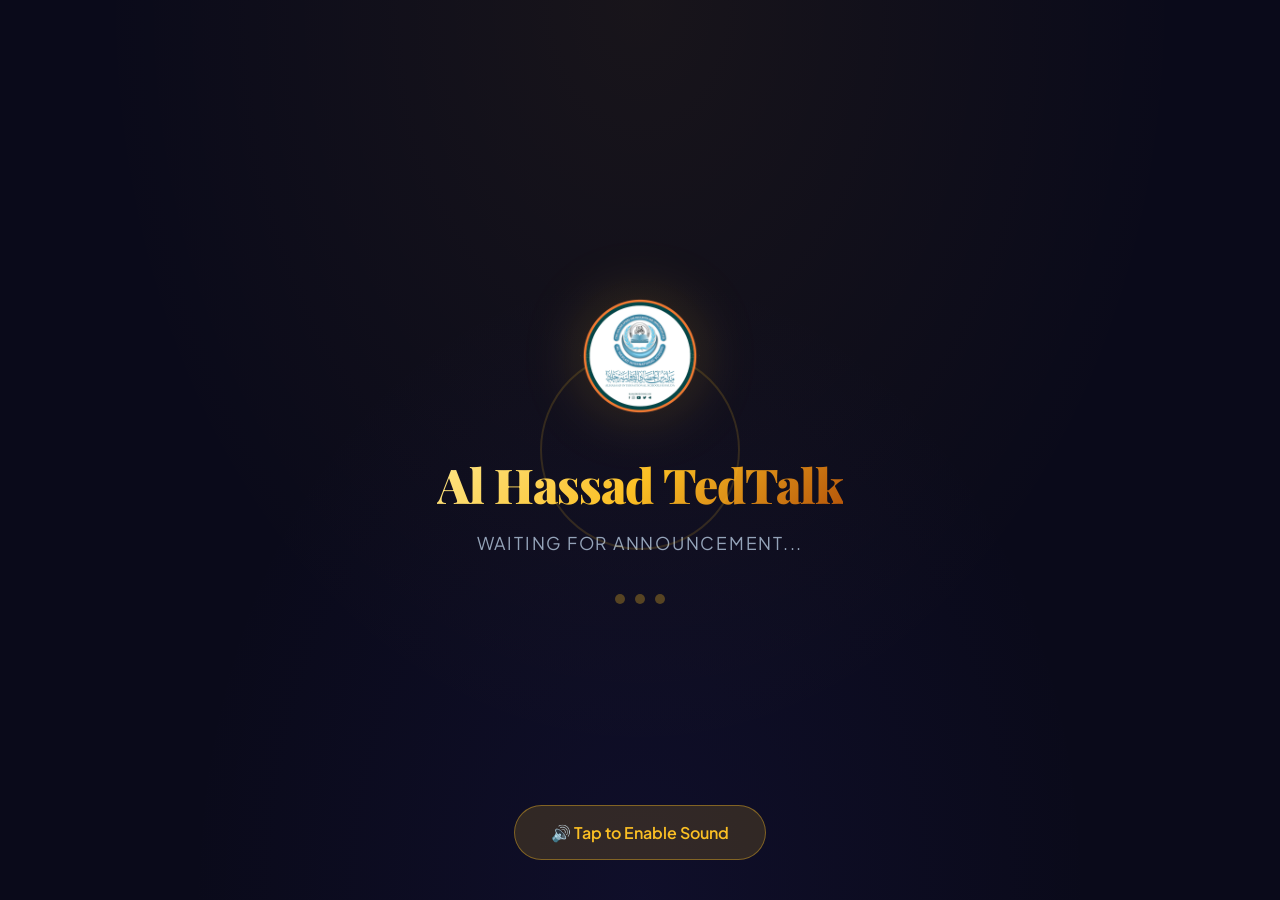
==== winners/index.html @ 760ae35a "Initial commit: Migrating legacy evaluation app to Laravel plan" ====
<!DOCTYPE html>
<html lang="en">
<head>
  <meta charset="UTF-8">
  <meta name="viewport" content="width=device-width, initial-scale=1.0">
  <meta name="theme-color" content="#0a0a1a">
  <title>🏆 Winner Announcement</title>
  <link rel="icon" href="../icons/logo.png" type="image/png">
  <link rel="stylesheet" href="style.css?v=2.0.1">
  <link rel="preconnect" href="https://fonts.googleapis.com">
  <link rel="preconnect" href="https://fonts.gstatic.com" crossorigin>
  <link href="https://fonts.googleapis.com/css2?family=Playfair+Display:wght@700;900&family=Plus+Jakarta+Sans:wght@400;600;700&display=swap" rel="stylesheet">
  <script src="../lib/confetti.js"></script>
  <script src="../lib/supabase.js"></script>
</head>
<body>

  <!-- Idle / Waiting State -->
  <div id="idle-screen" class="idle-screen">
    <div class="idle-content">
      <div class="pulse-ring"></div>
      <img src="../icons/logo.png" alt="Logo" class="idle-logo" id="idle-logo">
      <h1 class="idle-title" id="idle-title">Al Hassad TedTalk</h1>
      <p class="idle-subtitle">Waiting for announcement...</p>
      <div class="idle-dots">
        <span></span><span></span><span></span>
      </div>
    </div>

    <!-- Audio Unlock Overlay -->
    <div id="audio-unlock" class="audio-unlock">
      <button id="unlock-btn" class="unlock-btn">
        🔊 Tap to Enable Sound
      </button>
    </div>

  </div>

  <!-- Winner Reveal State -->
  <div id="winner-screen" class="winner-screen" hidden>
    <canvas id="confetti-canvas"></canvas>

    <div class="winner-content" id="winner-content">
      <!-- Spotlight rays -->
      <div class="spotlight"></div>

      <!-- Trophy icon -->
      <div class="trophy-icon" id="trophy-icon">🏆</div>

      <!-- Winner Photo -->
      <div class="photo-frame" id="photo-frame">
        <img id="winner-photo" src="" alt="Winner" class="winner-photo">
        <div class="photo-glow"></div>
      </div>

      <!-- Winner Name -->
      <h1 class="winner-name" id="winner-name"></h1>

      <!-- Winner Details -->
      <p class="winner-details" id="winner-details"></p>

      <!-- Congratulations Banner -->
      <div class="congrats-banner" id="congrats-banner">
        <span class="star">✦</span>
        <span>CONGRATULATIONS</span>
        <span class="star">✦</span>
      </div>
    </div>

    <!-- Floating Particles -->
    <div class="particles" id="particles"></div>
  </div>

  <!-- Hidden audio elements (Local Files) -->
  <audio id="idle-audio" preload="auto" loop>
    <source src="../audio/idle.mp3" type="audio/mpeg">
  </audio>
  <audio id="celebration-audio" preload="auto">
    <source src="../audio/cheer.mp3" type="audio/mpeg">
  </audio>
  <audio id="drumroll-audio" preload="auto">
    <source src="../audio/drumroll.mp3" type="audio/mpeg">
  </audio>

  <script src="app.js?v=2.0.1"></script>
</body>
</html>
---- winners/style.css ----
/* ===== WINNERS CELEBRATION SCREEN ===== */
/* Design: Dark, cinematic, luxurious. Inspired by award show aesthetics. */

@import url('https://fonts.googleapis.com/css2?family=Playfair+Display:wght@700;900&family=Plus+Jakarta+Sans:wght@400;600;700&display=swap');

*, *::before, *::after {
  box-sizing: border-box;
  margin: 0;
  padding: 0;
}

:root {
  --gold: #fbbf24;
  --gold-bright: #fde68a;
  --gold-dark: #b45309;
  --bg-deep: #0a0a1a;
  --bg-surface: #12122a;
  --text-primary: #f8fafc;
  --text-secondary: #94a3b8;
  --accent-glow: rgba(251, 191, 36, 0.3);
  --font-display: 'Playfair Display', Georgia, serif;
  --font-body: 'Plus Jakarta Sans', system-ui, sans-serif;
}

html, body {
  height: 100%;
  overflow: hidden;
  background: var(--bg-deep);
  color: var(--text-primary);
  font-family: var(--font-body);
  -webkit-font-smoothing: antialiased;
}

/* ===== IDLE SCREEN ===== */
.idle-screen {
  position: fixed;
  inset: 0;
  display: flex;
  align-items: center;
  justify-content: center;
  background:
    radial-gradient(ellipse at 50% 0%, rgba(251, 191, 36, 0.06) 0%, transparent 60%),
    radial-gradient(ellipse at 50% 100%, rgba(79, 70, 229, 0.08) 0%, transparent 50%),
    var(--bg-deep);
  z-index: 10;
  transition: opacity 0.8s ease, visibility 0.8s ease;
}

.idle-screen[hidden] {
  display: none !important;
}

.idle-content {
  text-align: center;
  position: relative;
}

.pulse-ring {
  position: absolute;
  top: 50%;
  left: 50%;
  width: 200px;
  height: 200px;
  transform: translate(-50%, -50%);
  border-radius: 50%;
  border: 2px solid rgba(251, 191, 36, 0.15);
  animation: pulseRing 3s ease-in-out infinite;
  pointer-events: none;
}

@keyframes pulseRing {
  0%, 100% { transform: translate(-50%, -50%) scale(0.8); opacity: 0; }
  50% { transform: translate(-50%, -50%) scale(1.4); opacity: 1; }
}

.idle-logo {
  width: 120px;
  height: 120px;
  object-fit: contain;
  margin-bottom: 32px;
  filter: drop-shadow(0 0 30px rgba(251, 191, 36, 0.2));
  animation: gentleFloat 4s ease-in-out infinite;
}

@keyframes gentleFloat {
  0%, 100% { transform: translateY(0); }
  50% { transform: translateY(-12px); }
}

.idle-title {
  font-family: var(--font-display);
  font-size: 3rem;
  font-weight: 900;
  letter-spacing: -0.02em;
  margin-bottom: 16px;
  background: linear-gradient(135deg, var(--gold-bright) 0%, var(--gold) 50%, var(--gold-dark) 100%);
  -webkit-background-clip: text;
  background-clip: text;
  -webkit-text-fill-color: transparent;
  text-shadow: none;
}

.idle-subtitle {
  font-size: 1.1rem;
  color: var(--text-secondary);
  letter-spacing: 0.1em;
  text-transform: uppercase;
  margin-bottom: 40px;
}

.idle-dots {
  display: flex;
  gap: 10px;
  justify-content: center;
}

.idle-dots span {
  width: 10px;
  height: 10px;
  border-radius: 50%;
  background: var(--gold);
  opacity: 0.3;
  animation: dotPulse 1.5s ease-in-out infinite;
}

.idle-dots span:nth-child(2) { animation-delay: 0.3s; }
.idle-dots span:nth-child(3) { animation-delay: 0.6s; }

@keyframes dotPulse {
  0%, 100% { opacity: 0.2; transform: scale(0.8); }
  50% { opacity: 1; transform: scale(1.2); }
}

/* ===== AUDIO UNLOCK ===== */
.audio-unlock {
  position: fixed;
  bottom: 40px;
  left: 50%;
  transform: translateX(-50%);
  z-index: 100;
}

.audio-unlock[hidden] { display: none !important; }

.unlock-btn {
  background: rgba(251, 191, 36, 0.15);
  border: 1px solid rgba(251, 191, 36, 0.4);
  color: var(--gold);
  font-family: var(--font-body);
  font-size: 1rem;
  font-weight: 600;
  padding: 16px 36px;
  border-radius: 60px;
  cursor: pointer;
  transition: all 0.3s ease;
  animation: gentleFloat 2s ease-in-out infinite;
}

.unlock-btn:hover {
  background: rgba(251, 191, 36, 0.25);
  transform: scale(1.05);
  box-shadow: 0 0 40px rgba(251, 191, 36, 0.2);
}

/* ===== WINNER SCREEN ===== */
.winner-screen {
  position: fixed;
  inset: 0;
  display: flex;
  align-items: center;
  justify-content: center;
  background: var(--bg-deep);
  z-index: 20;
  overflow: hidden;
}

.winner-screen[hidden] { display: none !important; }

#confetti-canvas {
  position: fixed;
  inset: 0;
  width: 100%;
  height: 100%;
  pointer-events: none;
  z-index: 30;
}

.spotlight {
  position: fixed;
  top: -20%;
  left: 50%;
  width: 60vw;
  height: 120vh;
  transform: translateX(-50%);
  background: radial-gradient(ellipse at center top, rgba(251, 191, 36, 0.08) 0%, transparent 70%);
  pointer-events: none;
  animation: spotlightPulse 4s ease-in-out infinite;
}

@keyframes spotlightPulse {
  0%, 100% { opacity: 0.6; }
  50% { opacity: 1; }
}

.winner-content {
  position: relative;
  z-index: 25;
  text-align: center;
  display: flex;
  flex-direction: column;
  align-items: center;
  gap: 24px;
  opacity: 0;
  transform: scale(0.8) translateY(40px);
  transition: all 1s cubic-bezier(0.16, 1, 0.3, 1);
}

.winner-content.revealed {
  opacity: 1;
  transform: scale(1) translateY(0);
}

/* Trophy */
.trophy-icon {
  font-size: 5rem;
  animation: trophyBounce 2s ease-in-out infinite;
  filter: drop-shadow(0 0 30px rgba(251, 191, 36, 0.5));
  opacity: 0;
  transform: scale(0);
  transition: all 0.6s cubic-bezier(0.34, 1.56, 0.64, 1) 0.3s;
}

.winner-content.revealed .trophy-icon {
  opacity: 1;
  transform: scale(1);
}

@keyframes trophyBounce {
  0%, 100% { transform: translateY(0) rotate(-2deg); }
  50% { transform: translateY(-14px) rotate(2deg); }
}

/* Photo Frame */
.photo-frame {
  position: relative;
  width: 220px;
  height: 220px;
  border-radius: 50%;
  padding: 6px;
  background: linear-gradient(135deg, var(--gold-bright), var(--gold), var(--gold-dark));
  box-shadow: 0 0 60px rgba(251, 191, 36, 0.3), 0 0 120px rgba(251, 191, 36, 0.1);
  opacity: 0;
  transform: scale(0.5);
  transition: all 0.8s cubic-bezier(0.34, 1.56, 0.64, 1) 0.5s;
}

.winner-content.revealed .photo-frame {
  opacity: 1;
  transform: scale(1);
}

.winner-photo {
  width: 100%;
  height: 100%;
  border-radius: 50%;
  object-fit: cover;
  background: var(--bg-surface);
  display: block;
}

.photo-glow {
  position: absolute;
  inset: -20px;
  border-radius: 50%;
  border: 2px solid rgba(251, 191, 36, 0.2);
  animation: glowRotate 6s linear infinite;
}

@keyframes glowRotate {
  from { transform: rotate(0deg); }
  to { transform: rotate(360deg); }
}

/* No-photo state */
.photo-frame.no-photo {
  display: flex;
  align-items: center;
  justify-content: center;
}

.photo-frame.no-photo .winner-photo {
  display: none;
}

.photo-frame.no-photo::after {
  content: '🎤';
  font-size: 5rem;
  position: absolute;
  top: 50%;
  left: 50%;
  transform: translate(-50%, -50%);
}

/* Winner Name */
.winner-name {
  font-family: var(--font-display);
  font-size: 4rem;
  font-weight: 900;
  letter-spacing: -0.02em;
  line-height: 1.1;
  max-width: 80vw;
  background: linear-gradient(135deg, #ffffff 0%, var(--gold-bright) 40%, var(--gold) 100%);
  -webkit-background-clip: text;
  background-clip: text;
  -webkit-text-fill-color: transparent;
  text-shadow: none;
  opacity: 0;
  transform: translateY(30px);
  transition: all 0.7s cubic-bezier(0.16, 1, 0.3, 1) 0.8s;
}

.winner-content.revealed .winner-name {
  opacity: 1;
  transform: translateY(0);
}

/* Winner Details */
.winner-details {
  font-size: 1.3rem;
  font-weight: 600;
  color: var(--text-secondary);
  letter-spacing: 0.1em;
  text-transform: uppercase;
  opacity: 0;
  transform: translateY(20px);
  transition: all 0.6s ease 1s;
}

.winner-content.revealed .winner-details {
  opacity: 1;
  transform: translateY(0);
}

/* Congratulations Banner */
.congrats-banner {
  display: inline-flex;
  align-items: center;
  gap: 16px;
  padding: 16px 48px;
  border: 2px solid rgba(251, 191, 36, 0.3);
  border-radius: 60px;
  background: rgba(251, 191, 36, 0.08);
  font-family: var(--font-body);
  font-size: 1.1rem;
  font-weight: 700;
  letter-spacing: 0.35em;
  text-transform: uppercase;
  color: var(--gold);
  opacity: 0;
  transform: translateY(20px) scale(0.9);
  transition: all 0.7s cubic-bezier(0.16, 1, 0.3, 1) 1.2s;
}

.winner-content.revealed .congrats-banner {
  opacity: 1;
  transform: translateY(0) scale(1);
}

.star {
  color: var(--gold-bright);
  animation: starTwinkle 2s ease-in-out infinite alternate;
}

.star:nth-child(3) { animation-delay: 1s; }

@keyframes starTwinkle {
  0% { opacity: 0.5; transform: scale(0.8); }
  100% { opacity: 1; transform: scale(1.2); }
}

/* ===== FLOATING PARTICLES ===== */
.particles {
  position: fixed;
  inset: 0;
  pointer-events: none;
  z-index: 22;
  overflow: hidden;
}

.particle {
  position: absolute;
  width: 4px;
  height: 4px;
  border-radius: 50%;
  background: var(--gold);
  opacity: 0;
  animation: particleFloat linear infinite;
}

@keyframes particleFloat {
  0% {
    transform: translateY(100vh) rotate(0deg);
    opacity: 0;
  }
  10% { opacity: 1; }
  90% { opacity: 0.6; }
  100% {
    transform: translateY(-10vh) rotate(720deg);
    opacity: 0;
  }
}

/* ===== HIDE / SHOW TRANSITIONS ===== */
.screen-exit {
  animation: screenExit 0.6s ease forwards;
}

@keyframes screenExit {
  to {
    opacity: 0;
    transform: scale(1.05);
    visibility: hidden;
  }
}

/* ===== RESPONSIVE ===== */
@media (max-width: 768px) {
  .idle-title { font-size: 2rem; }
  .idle-logo { width: 80px; height: 80px; }
  .photo-frame { width: 160px; height: 160px; }
  .winner-name { font-size: 2.5rem; }
  .winner-details { font-size: 1rem; }
  .congrats-banner { font-size: 0.85rem; padding: 12px 28px; letter-spacing: 0.2em; }
  .trophy-icon { font-size: 3.5rem; }
}

@media (max-width: 480px) {
  .winner-name { font-size: 1.8rem; }
  .photo-frame { width: 130px; height: 130px; }
  .photo-frame.no-photo::after { font-size: 3rem; }
}
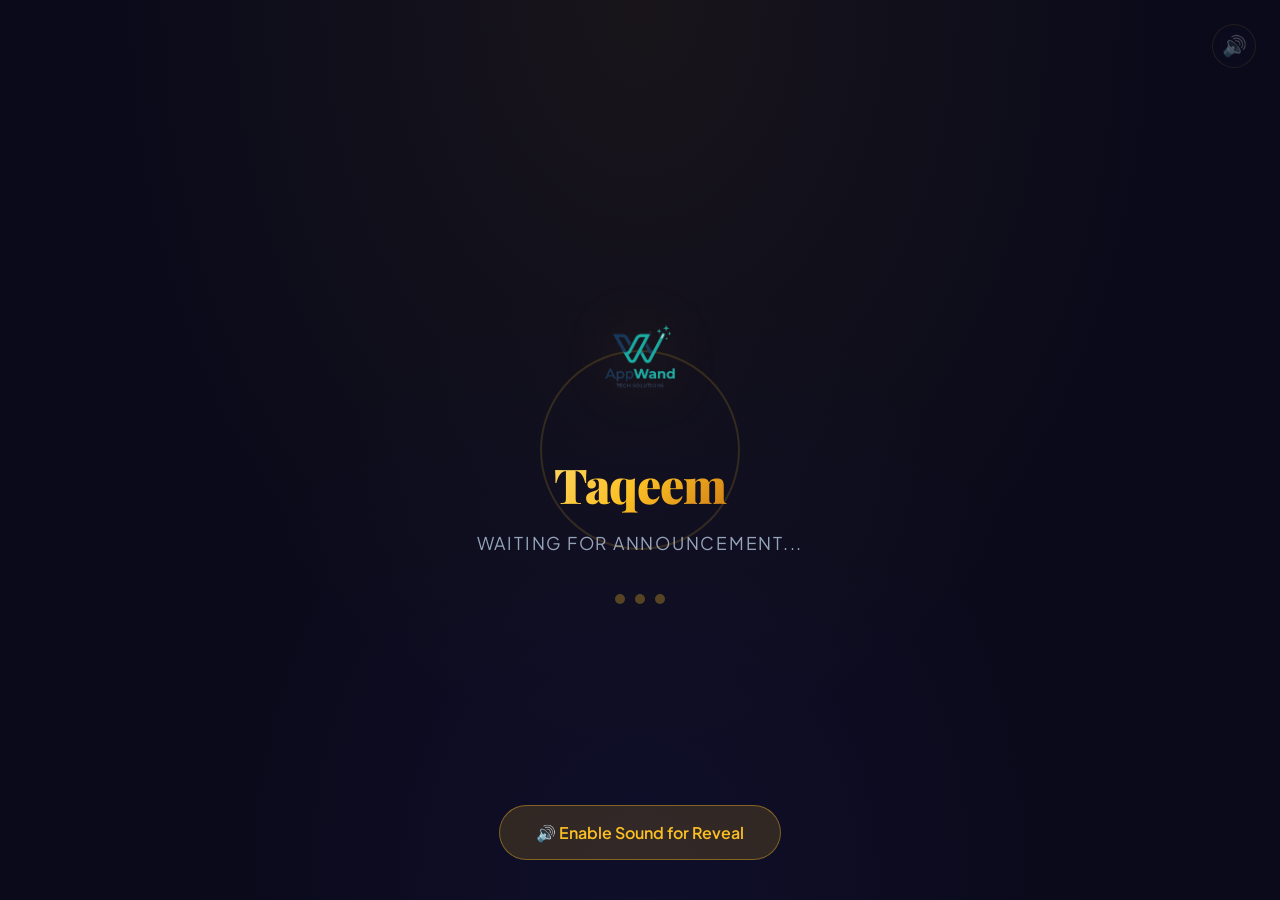
==== commit 888b0556: "feat: complete comprehensive Taqeem platform upgrade (Phases 1-7) & cleanup - Phase 1: offline score" ====
--- a/winners/index.html
+++ b/winners/index.html
@@ -1,10 +1,10 @@
 <!DOCTYPE html>
-<html lang="en">
+<html lang="en" dir="ltr">
 <head>
   <meta charset="UTF-8">
   <meta name="viewport" content="width=device-width, initial-scale=1.0">
   <meta name="theme-color" content="#0a0a1a">
-  <title>🏆 Winner Announcement</title>
+  <title id="page-title">🏆 Winner Announcement</title>
   <link rel="icon" href="../icons/logo.png" type="image/png">
   <link rel="stylesheet" href="style.css?v=2.0.1">
   <link rel="preconnect" href="https://fonts.googleapis.com">
@@ -12,16 +12,35 @@
   <link href="https://fonts.googleapis.com/css2?family=Playfair+Display:wght@700;900&family=Plus+Jakarta+Sans:wght@400;600;700&display=swap" rel="stylesheet">
   <script src="../lib/confetti.js"></script>
   <script src="../lib/supabase.js"></script>
+
+  <script>
+    const SUPABASE_URL = 'https://rztcbfulvzuqdmkffvcq.supabase.co';
+    const SUPABASE_ANON_KEY = 'eyJhbGciOiJIUzI1NiIsInR5cCI6IkpXVCJ9.eyJpc3MiOiJzdXBhYmFzZSIsInJlZiI6InJ6dGNiZnVsdnp1cWRta2ZmdmNxIiwicm9sZSI6ImFub24iLCJpYXQiOjE3NzY1ODkzMzMsImV4cCI6MjA5MjE2NTMzM30.XKVBbizlcW5d8ggbKdI2Ay-FZoNTPRY9_XmYhQUoEBo';
+    if (typeof window.supabase !== 'undefined' && typeof window.supabase.createClient === 'function') {
+      window.supabaseClient = window.supabase.createClient(SUPABASE_URL, SUPABASE_ANON_KEY);
+    }
+
+    (function() {
+      const savedLang = localStorage.getItem('taqeem_lang') || 'en';
+      document.documentElement.setAttribute('dir', savedLang === 'ar' ? 'rtl' : 'ltr');
+      document.documentElement.setAttribute('lang', savedLang);
+    })();
+  </script>
 </head>
 <body>
+
+  <!-- Floating Stage Audio Mute/Unmute Toggle -->
+  <button id="stage-audio-toggle" class="stage-audio-toggle" onclick="toggleStageAudio()" title="Mute / Unmute Stage Audio">
+    <span id="stage-audio-icon">🔊</span>
+  </button>
 
   <!-- Idle / Waiting State -->
   <div id="idle-screen" class="idle-screen">
     <div class="idle-content">
       <div class="pulse-ring"></div>
       <img src="../icons/logo.png" alt="Logo" class="idle-logo" id="idle-logo">
-      <h1 class="idle-title" id="idle-title">Al Hassad TedTalk</h1>
-      <p class="idle-subtitle">Waiting for announcement...</p>
+      <h1 class="idle-title" id="idle-title">Taqeem</h1>
+      <p class="idle-subtitle" data-i18n="waiting">Waiting for announcement...</p>
       <div class="idle-dots">
         <span></span><span></span><span></span>
       </div>
@@ -30,7 +49,8 @@
     <!-- Audio Unlock Overlay -->
     <div id="audio-unlock" class="audio-unlock">
       <button id="unlock-btn" class="unlock-btn">
-        🔊 Tap to Enable Sound
+        <span class="unlock-icon">🔊</span>
+        <span data-i18n="unlock-audio">Enable Sound for Reveal</span>
       </button>
     </div>
 
@@ -62,13 +82,96 @@
       <!-- Congratulations Banner -->
       <div class="congrats-banner" id="congrats-banner">
         <span class="star">✦</span>
-        <span>CONGRATULATIONS</span>
+        <span data-i18n="congrats">CONGRATULATIONS</span>
         <span class="star">✦</span>
       </div>
     </div>
 
     <!-- Floating Particles -->
     <div class="particles" id="particles"></div>
+  </div>
+
+  <!-- Live Speaker & Stage Timer Screen -->
+  <div id="live-speaker-screen" class="live-speaker-screen" hidden>
+    <div class="speaker-spotlight-card">
+      <div class="speaker-tag" data-i18n="stage-now-speaking">🎤 NOW SPEAKING</div>
+      <div class="speaker-avatar-frame">
+        <img id="live-speaker-photo" src="../icons/logo.png" alt="Speaker" class="speaker-photo">
+      </div>
+      <h1 id="live-speaker-name" class="live-speaker-name">Student Name</h1>
+      <p id="live-speaker-meta" class="live-speaker-meta">Class & Section</p>
+      <div class="stage-timer-clock" id="stage-timer-clock">03:00</div>
+    </div>
+  </div>
+
+  <!-- Podium Top 3 Ceremony Screen -->
+  <div id="podium-screen" class="podium-screen" hidden>
+    <div class="podium-container">
+      <h1 class="podium-title" data-i18n="podium-title">🏆 TOP 3 HONORS</h1>
+      <p class="podium-subtitle" id="podium-comp-title">Competition Awards</p>
+      
+      <div class="podium-stage">
+        <!-- 2nd Place -->
+        <div class="podium-column rank-2" id="podium-rank-2">
+          <div class="podium-card">
+            <div class="podium-medal">🥈 2nd</div>
+            <div class="podium-photo-frame">
+              <img id="podium-photo-2" src="../icons/logo.png" alt="">
+            </div>
+            <h3 id="podium-name-2" class="podium-name">Name</h3>
+            <p id="podium-class-2" class="podium-class">Class</p>
+          </div>
+          <div class="podium-block block-2">2</div>
+        </div>
+
+        <!-- 1st Place -->
+        <div class="podium-column rank-1" id="podium-rank-1">
+          <div class="podium-card">
+            <div class="podium-crown">👑</div>
+            <div class="podium-medal">🥇 1st</div>
+            <div class="podium-photo-frame">
+              <img id="podium-photo-1" src="../icons/logo.png" alt="">
+            </div>
+            <h3 id="podium-name-1" class="podium-name">Name</h3>
+            <p id="podium-class-1" class="podium-class">Class</p>
+          </div>
+          <div class="podium-block block-1">1</div>
+        </div>
+
+        <!-- 3rd Place -->
+        <div class="podium-column rank-3" id="podium-rank-3">
+          <div class="podium-card">
+            <div class="podium-medal">🥉 3rd</div>
+            <div class="podium-photo-frame">
+              <img id="podium-photo-3" src="../icons/logo.png" alt="">
+            </div>
+            <h3 id="podium-name-3" class="podium-name">Name</h3>
+            <p id="podium-class-3" class="podium-class">Class</p>
+          </div>
+          <div class="podium-block block-3">3</div>
+        </div>
+      </div>
+    </div>
+  </div>
+
+  <!-- Live Audience Choice Voting Screen -->
+  <div id="audience-vote-screen" class="audience-vote-screen" hidden>
+    <div class="audience-vote-container">
+      <div class="speaker-tag" style="background: rgba(139, 92, 246, 0.2); border-color: rgba(139, 92, 246, 0.4); color: #c4b5fd;">
+        <span>🗳️ AUDIENCE CHOICE AWARD • جائزة تصويت الجمهور</span>
+      </div>
+      <h1 class="audience-vote-title">Scan to Vote for Your Favorite!</h1>
+      <p class="audience-vote-subtitle" id="audience-vote-comp-title">Open camera on your smartphone and point at the QR code below</p>
+      
+      <div class="audience-qr-wrapper">
+        <canvas id="stage-audience-qr" style="border-radius: 16px; box-shadow: 0 0 50px rgba(139, 92, 246, 0.4);"></canvas>
+      </div>
+
+      <div class="live-vote-tally">
+        <span class="live-vote-count-dot"></span>
+        <span id="live-vote-counter-text">Votes Cast: 0</span>
+      </div>
+    </div>
   </div>
 
   <!-- Hidden audio elements (Local Files) -->
@@ -82,6 +185,7 @@
     <source src="../audio/drumroll.mp3" type="audio/mpeg">
   </audio>
 
-  <script src="app.js?v=2.0.1"></script>
+  <script src="../lib/qrcode.js"></script>
+  <script src="app.js?v=2.0.2"></script>
 </body>
 </html>
--- a/winners/style.css
+++ b/winners/style.css
@@ -440,3 +440,412 @@
   .photo-frame.no-photo::after { font-size: 3rem; }
 }
 
+
+
+/* RTL Support */
+[dir="rtl"] {
+  --font-display: 'Cairo', sans-serif;
+  --font-body: 'Cairo', sans-serif;
+}
+
+[dir="rtl"] .idle-subtitle,
+[dir="rtl"] .winner-details,
+[dir="rtl"] .congrats-banner {
+  letter-spacing: 0;
+}
+
+/* ===== LIVE STAGE TIMER & SPEAKER SPOTLIGHT ===== */
+#live-speaker-screen,
+.live-speaker-screen {
+  position: fixed;
+  inset: 0;
+  display: flex;
+  align-items: center;
+  justify-content: center;
+  background:
+    radial-gradient(ellipse at 50% 10%, rgba(251, 191, 36, 0.12) 0%, transparent 60%),
+    radial-gradient(ellipse at 50% 90%, rgba(79, 70, 229, 0.15) 0%, transparent 60%),
+    var(--bg-deep);
+  z-index: 20;
+}
+
+#live-speaker-screen[hidden],
+.live-speaker-screen[hidden] {
+  display: none !important;
+}
+
+.speaker-spotlight-card {
+  display: flex;
+  flex-direction: column;
+  align-items: center;
+  text-align: center;
+  padding: 40px 60px;
+  background: rgba(18, 18, 42, 0.7);
+  border: 2px solid rgba(251, 191, 36, 0.3);
+  border-radius: 28px;
+  box-shadow: 0 0 60px rgba(0, 0, 0, 0.6), 0 0 40px rgba(251, 191, 36, 0.15);
+  backdrop-filter: blur(16px);
+  max-width: 700px;
+  width: 90%;
+  animation: cardPop 0.8s cubic-bezier(0.16, 1, 0.3, 1) forwards;
+}
+
+@keyframes cardPop {
+  from { opacity: 0; transform: scale(0.9) translateY(20px); }
+  to { opacity: 1; transform: scale(1) translateY(0); }
+}
+
+.speaker-tag {
+  font-size: 0.85rem;
+  font-weight: 800;
+  letter-spacing: 0.25em;
+  color: var(--gold);
+  background: rgba(251, 191, 36, 0.12);
+  padding: 6px 18px;
+  border-radius: 9999px;
+  border: 1px solid rgba(251, 191, 36, 0.3);
+  margin-bottom: 24px;
+}
+
+.speaker-avatar-frame {
+  width: 140px;
+  height: 140px;
+  border-radius: 50%;
+  border: 4px solid var(--gold);
+  box-shadow: 0 0 30px rgba(251, 191, 36, 0.4);
+  overflow: hidden;
+  margin-bottom: 20px;
+  background: var(--bg-surface);
+}
+
+.speaker-avatar-frame img {
+  width: 100%;
+  height: 100%;
+  object-fit: cover;
+}
+
+.live-speaker-name {
+  font-family: var(--font-display);
+  font-size: 3rem;
+  font-weight: 900;
+  color: #ffffff;
+  margin-bottom: 8px;
+  text-shadow: 0 4px 20px rgba(0,0,0,0.5);
+}
+
+.live-speaker-meta {
+  font-size: 1.25rem;
+  color: var(--text-secondary);
+  margin-bottom: 28px;
+}
+
+.stage-timer-clock {
+  font-size: 5.5rem;
+  font-weight: 900;
+  font-family: monospace;
+  color: var(--gold);
+  text-shadow: 0 0 40px rgba(251, 191, 36, 0.5);
+  letter-spacing: 0.05em;
+  line-height: 1;
+  transition: all 0.3s ease;
+}
+
+.stage-timer-clock.warning {
+  color: #f97316;
+  text-shadow: 0 0 40px rgba(249, 115, 22, 0.6);
+}
+
+.stage-timer-clock.expired {
+  color: #ef4444;
+  text-shadow: 0 0 40px rgba(239, 68, 68, 0.8);
+  animation: clockPulse 1s infinite;
+}
+
+@keyframes clockPulse {
+  0%, 100% { opacity: 1; transform: scale(1); }
+  50% { opacity: 0.7; transform: scale(1.05); }
+}
+
+/* ===== PODIUM TOP 3 CEREMONY SCREEN ===== */
+#podium-screen,
+.podium-screen {
+  position: fixed;
+  inset: 0;
+  display: flex;
+  align-items: center;
+  justify-content: center;
+  background: radial-gradient(ellipse at 50% 20%, rgba(251, 191, 36, 0.15) 0%, transparent 70%), var(--bg-deep);
+  z-index: 30;
+  padding: 20px;
+}
+
+#podium-screen[hidden],
+.podium-screen[hidden] {
+  display: none !important;
+}
+
+.podium-container {
+  width: 100%;
+  max-width: 1100px;
+  text-align: center;
+}
+
+.podium-title {
+  font-family: var(--font-display);
+  font-size: 2.8rem;
+  font-weight: 900;
+  color: var(--gold);
+  letter-spacing: 0.1em;
+  margin-bottom: 6px;
+}
+
+.podium-subtitle {
+  font-size: 1.15rem;
+  color: var(--text-secondary);
+  margin-bottom: 40px;
+}
+
+.podium-stage {
+  display: flex;
+  align-items: flex-end;
+  justify-content: center;
+  gap: 24px;
+}
+
+.podium-column {
+  flex: 1;
+  max-width: 280px;
+  display: flex;
+  flex-direction: column;
+  align-items: center;
+  opacity: 0;
+  transform: translateY(60px);
+  transition: all 0.8s cubic-bezier(0.16, 1, 0.3, 1);
+}
+
+.podium-column.revealed {
+  opacity: 1;
+  transform: translateY(0);
+}
+
+.podium-card {
+  width: 100%;
+  background: rgba(18, 18, 42, 0.85);
+  border: 1px solid var(--border, rgba(255,255,255,0.1));
+  border-radius: 16px 16px 0 0;
+  padding: 20px 16px;
+  display: flex;
+  flex-direction: column;
+  align-items: center;
+  position: relative;
+}
+
+.podium-column.rank-1 .podium-card {
+  border-color: var(--gold);
+  background: rgba(251, 191, 36, 0.1);
+  box-shadow: 0 0 40px rgba(251, 191, 36, 0.25);
+}
+
+.podium-crown {
+  font-size: 2rem;
+  margin-bottom: -10px;
+  animation: crownBounce 2s infinite ease-in-out;
+}
+
+@keyframes crownBounce {
+  0%, 100% { transform: translateY(0); }
+  50% { transform: translateY(-8px); }
+}
+
+.podium-medal {
+  font-size: 1.1rem;
+  font-weight: 800;
+  margin-bottom: 12px;
+}
+
+.rank-1 .podium-medal { color: #fbbf24; }
+.rank-2 .podium-medal { color: #cbd5e1; }
+.rank-3 .podium-medal { color: #d97706; }
+
+.podium-photo-frame {
+  width: 84px;
+  height: 84px;
+  border-radius: 50%;
+  overflow: hidden;
+  border: 3px solid rgba(255,255,255,0.2);
+  margin-bottom: 12px;
+}
+
+.rank-1 .podium-photo-frame {
+  width: 100px;
+  height: 100px;
+  border-color: var(--gold);
+  box-shadow: 0 0 25px rgba(251, 191, 36, 0.4);
+}
+
+.podium-photo-frame img {
+  width: 100%;
+  height: 100%;
+  object-fit: cover;
+}
+
+.podium-name {
+  font-size: 1.3rem;
+  font-weight: 700;
+  color: #ffffff;
+  margin-bottom: 4px;
+  white-space: nowrap;
+  overflow: hidden;
+  text-overflow: ellipsis;
+  max-width: 90%;
+}
+
+.podium-class {
+  font-size: 0.85rem;
+  color: var(--text-secondary);
+}
+
+.podium-block {
+  width: 100%;
+  display: flex;
+  align-items: center;
+  justify-content: center;
+  font-family: var(--font-display);
+  font-size: 3rem;
+  font-weight: 900;
+  border-radius: 0 0 12px 12px;
+}
+
+.block-1 {
+  height: 180px;
+  background: linear-gradient(180deg, #f59e0b, #b45309);
+  color: #ffffff;
+}
+
+.block-2 {
+  height: 130px;
+  background: linear-gradient(180deg, #94a3b8, #475569);
+  color: #ffffff;
+}
+
+.block-3 {
+  height: 90px;
+  background: linear-gradient(180deg, #d97706, #78350f);
+  color: #ffffff;
+}
+
+/* ===== AUDIENCE CHOICE VOTING SCREEN ===== */
+#audience-vote-screen,
+.audience-vote-screen {
+  position: fixed;
+  inset: 0;
+  display: flex;
+  align-items: center;
+  justify-content: center;
+  background: radial-gradient(ellipse at 50% 20%, rgba(139, 92, 246, 0.25) 0%, transparent 70%), var(--bg-deep);
+  z-index: 25;
+  padding: 24px;
+}
+
+#audience-vote-screen[hidden],
+.audience-vote-screen[hidden] {
+  display: none !important;
+}
+
+.audience-vote-container {
+  width: 100%;
+  max-width: 900px;
+  text-align: center;
+  display: flex;
+  flex-direction: column;
+  align-items: center;
+  animation: cardPop 0.8s cubic-bezier(0.16, 1, 0.3, 1) forwards;
+}
+
+.audience-vote-title {
+  font-family: var(--font-display);
+  font-size: 3rem;
+  font-weight: 900;
+  color: #ffffff;
+  margin: 14px 0 8px 0;
+  text-shadow: 0 4px 24px rgba(0, 0, 0, 0.6);
+}
+
+.audience-vote-subtitle {
+  font-size: 1.25rem;
+  color: var(--text-secondary);
+  margin-bottom: 28px;
+}
+
+.audience-qr-wrapper {
+  background: #ffffff;
+  padding: 20px;
+  border-radius: 24px;
+  display: inline-flex;
+  box-shadow: 0 0 60px rgba(139, 92, 246, 0.5), 0 20px 40px rgba(0,0,0,0.5);
+  border: 4px solid var(--gold);
+}
+
+.live-vote-tally {
+  margin-top: 32px;
+  display: inline-flex;
+  align-items: center;
+  gap: 10px;
+  background: rgba(18, 18, 42, 0.8);
+  border: 1px solid rgba(139, 92, 246, 0.4);
+  padding: 10px 24px;
+  border-radius: 9999px;
+  font-size: 1.2rem;
+  font-weight: 800;
+  color: #a78bfa;
+}
+
+.live-vote-count-dot {
+  width: 12px;
+  height: 12px;
+  background: #10b981;
+  border-radius: 50%;
+  box-shadow: 0 0 12px #10b981;
+  animation: dotPulse 1.5s infinite;
+}
+
+@keyframes dotPulse {
+  0%, 100% { opacity: 1; transform: scale(1); }
+  50% { opacity: 0.4; transform: scale(1.3); }
+}
+
+/* Stage Floating Audio Mute/Unmute Toggle */
+.stage-audio-toggle {
+  position: fixed;
+  top: 24px;
+  right: 24px;
+  z-index: 9999;
+  width: 44px;
+  height: 44px;
+  border-radius: 50%;
+  background: rgba(18, 18, 42, 0.6);
+  backdrop-filter: blur(8px);
+  border: 1px solid rgba(212, 175, 55, 0.3);
+  color: #f8fafc;
+  font-size: 1.25rem;
+  display: flex;
+  align-items: center;
+  justify-content: center;
+  cursor: pointer;
+  opacity: 0.4;
+  transition: all 0.3s cubic-bezier(0.4, 0, 0.2, 1);
+}
+
+.stage-audio-toggle:hover {
+  opacity: 1;
+  transform: scale(1.08);
+  border-color: var(--gold);
+  box-shadow: 0 0 20px rgba(212, 175, 55, 0.4);
+}
+
+.stage-audio-toggle.muted {
+  opacity: 0.8;
+  border-color: #ef4444;
+  background: rgba(239, 68, 68, 0.2);
+}
+
